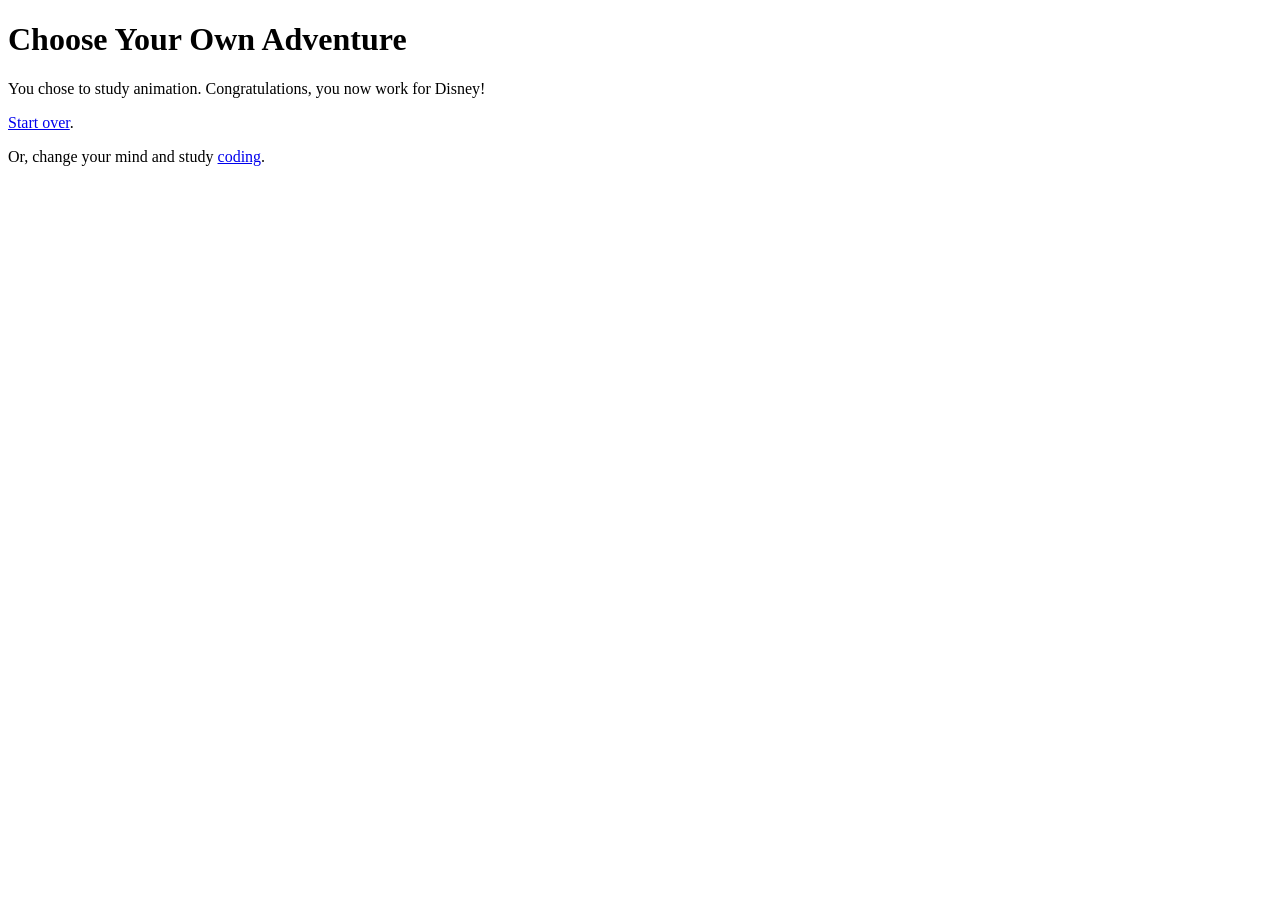
==== pages/animation.html @ be010bf9 "first upload" ====
<!doctype html>
<html>
	<head>
		<meta charset="utf-8">
		<meta name="viewport" content="width=device-width, initial-scale=1">
		<title>Choose You Own Adventure - Animation</title>
	</head>

	<body>
		<h1>Choose Your Own Adventure</h1>
		<p>You chose to study animation. Congratulations, you now work for Disney!</p>
		<p><a href="../index.html">Start over</a>.</p>
		<p>Or, change your mind and study <a href="coding.html">coding</a>.</p>
	</body>
</html>
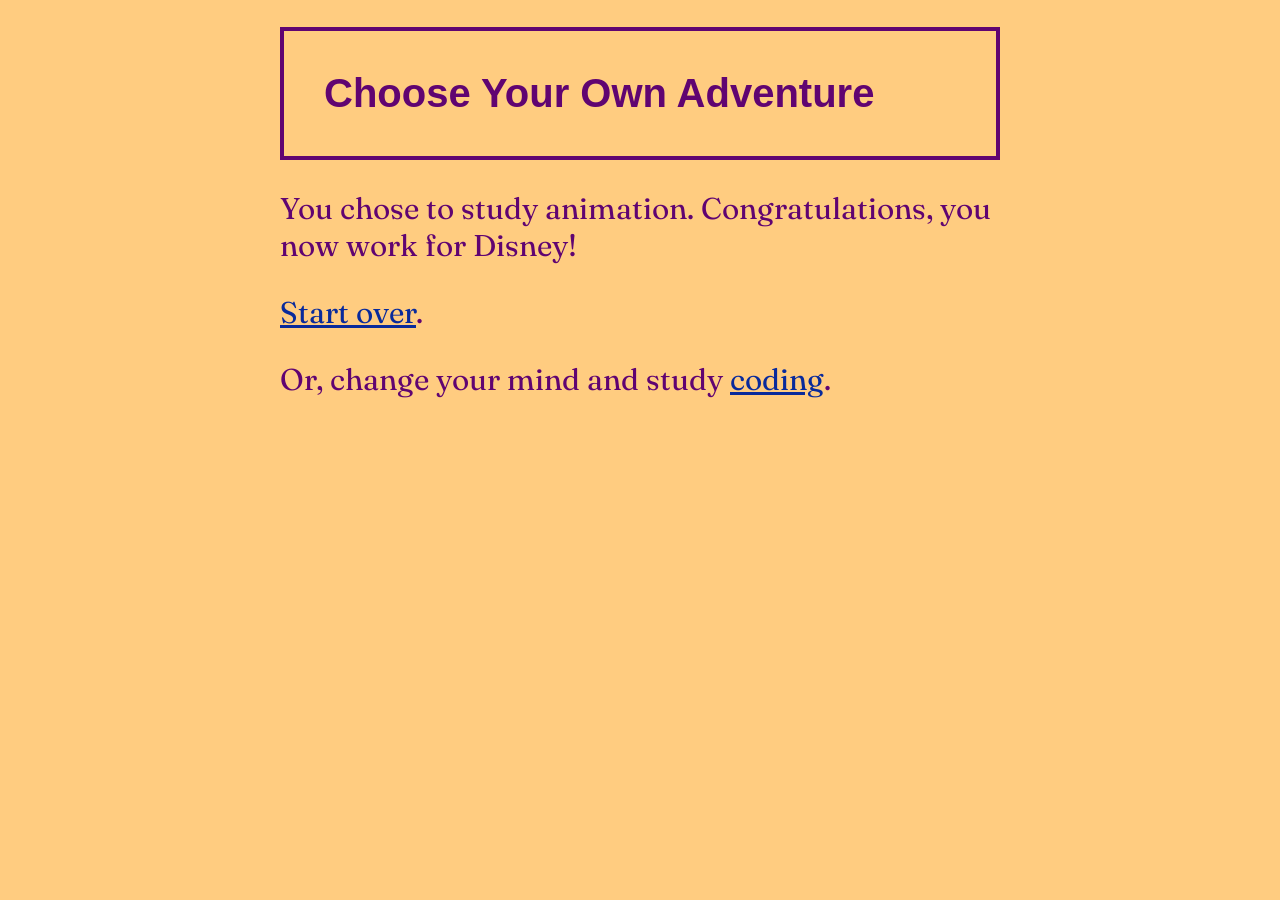
==== commit 0dab047a: "adds css styles" ====
--- a/pages/animation.html
+++ b/pages/animation.html
@@ -4,12 +4,15 @@
 		<meta charset="utf-8">
 		<meta name="viewport" content="width=device-width, initial-scale=1">
 		<title>Choose You Own Adventure - Animation</title>
+		<link rel="stylesheet" type="text/css" href="../style.css">
 	</head>
 
 	<body>
-		<h1>Choose Your Own Adventure</h1>
-		<p>You chose to study animation. Congratulations, you now work for Disney!</p>
-		<p><a href="../index.html">Start over</a>.</p>
-		<p>Or, change your mind and study <a href="coding.html">coding</a>.</p>
+		<div id="container">
+			<h1>Choose Your Own Adventure</h1>
+			<p>You chose to study animation. Congratulations, you now work for Disney!</p>
+			<p><a href="../index.html">Start over</a>.</p>
+			<p>Or, change your mind and study <a href="coding.html">coding</a>.</p>
+		</div>
 	</body>
 </html>
--- a/style.css
+++ b/style.css
@@ -0,0 +1,33 @@
+@import url('https://fonts.googleapis.com/css2?family=Fraunces:ital,opsz,wght@0,9..144,100..900;1,9..144,100..900&display=swap');
+
+
+body {
+	/*color: blueviolet;*/
+	/*color: #BA68C8;*/
+	/*background-color: orange;*/
+
+	/* adjusted for contrast ratio */
+	color: #600471;
+    background-color: #FFCC80;
+    font-family: "Fraunces", serif;
+    font-size: 20px;
+}
+
+a {
+	color: #092a9b;
+}
+
+h1 {
+	font-family: futura, sans-serif;
+	border: 4px solid #600471;
+	padding: 1em;
+}
+
+p {
+	font-size: 1.5em;
+}
+
+#container {
+	margin: 0 auto;
+	width: 720px;
+}
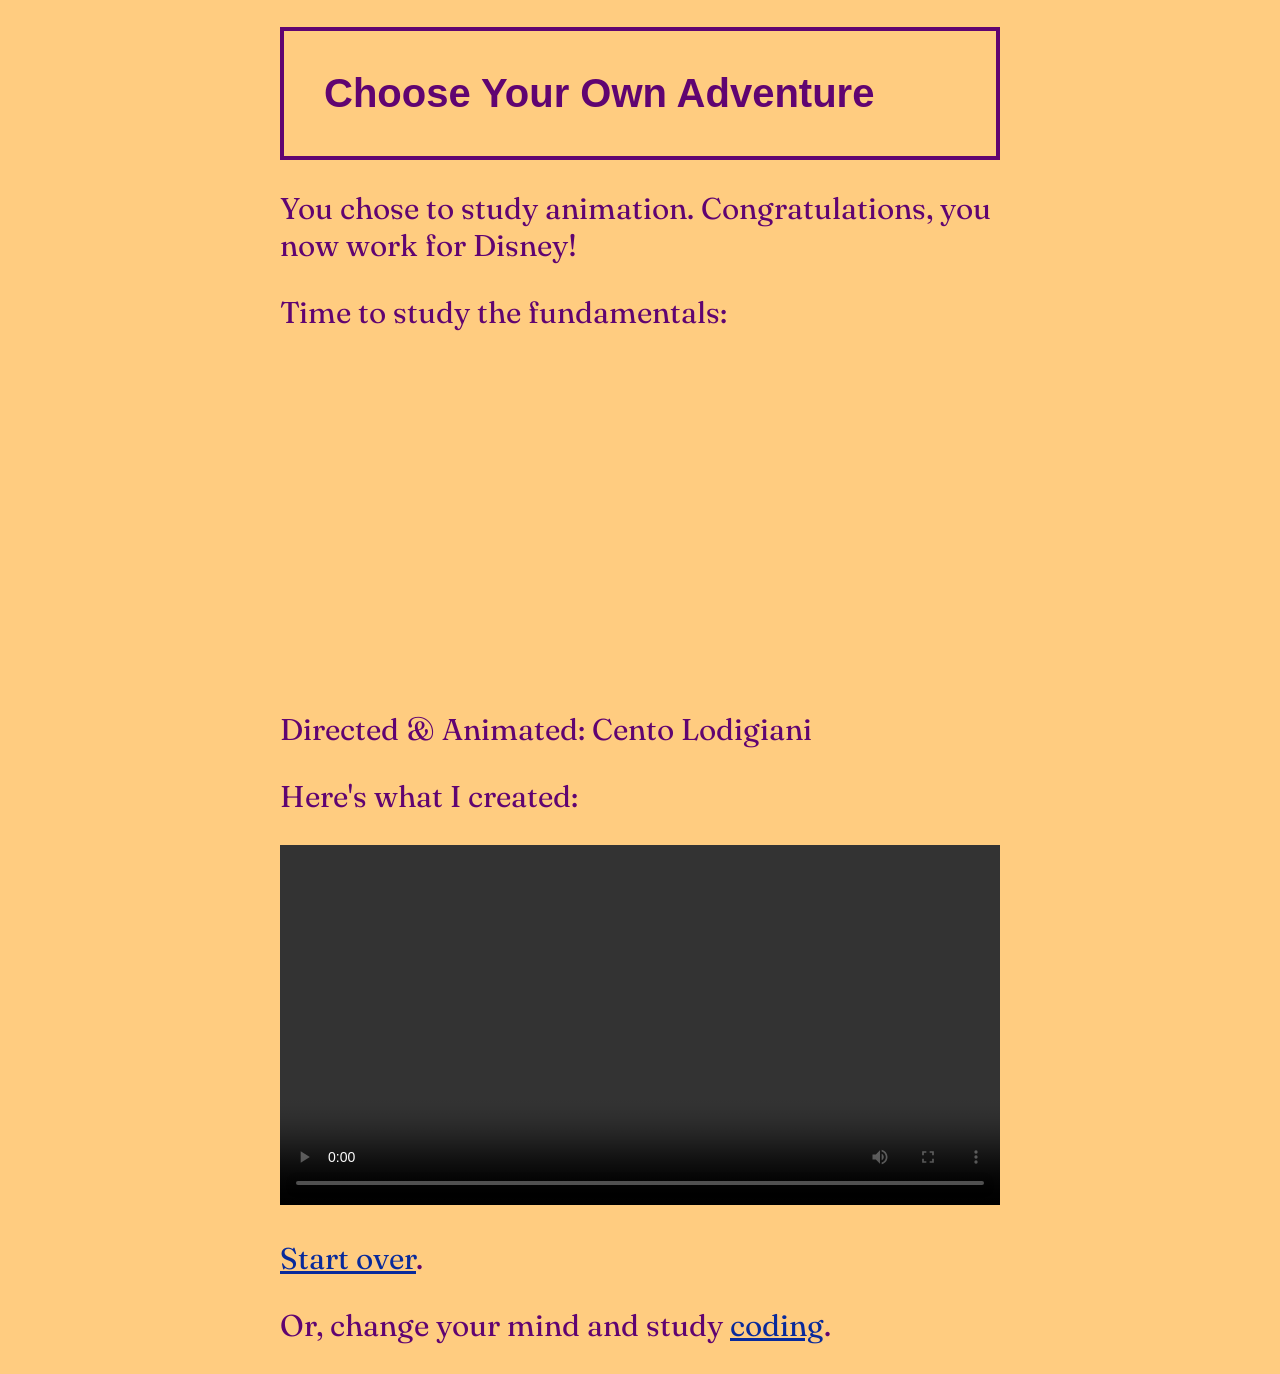
==== commit 1170aa59: "adds media" ====
--- a/pages/animation.html
+++ b/pages/animation.html
@@ -11,6 +11,18 @@
 		<div id="container">
 			<h1>Choose Your Own Adventure</h1>
 			<p>You chose to study animation. Congratulations, you now work for Disney!</p>
+
+			<p>Time to study the fundamentals:</p>
+
+			<iframe width="560" height="315" src="https://www.youtube.com/embed/yiGY0qiy8fY?si=aJ5tT6diJbp7VEg_" title="YouTube video player" frameborder="0" allow="accelerometer; autoplay; clipboard-write; encrypted-media; gyroscope; picture-in-picture; web-share" referrerpolicy="strict-origin-when-cross-origin" allowfullscreen></iframe>
+			<p>Directed & Animated: Cento Lodigiani</p>
+
+			<p>Here's what I created:</p>
+
+			<video controls width="720px">
+				<source src="../media/happiness_final.mp4" type="video/mp4">
+			</video>
+
 			<p><a href="../index.html">Start over</a>.</p>
 			<p>Or, change your mind and study <a href="coding.html">coding</a>.</p>
 		</div>
